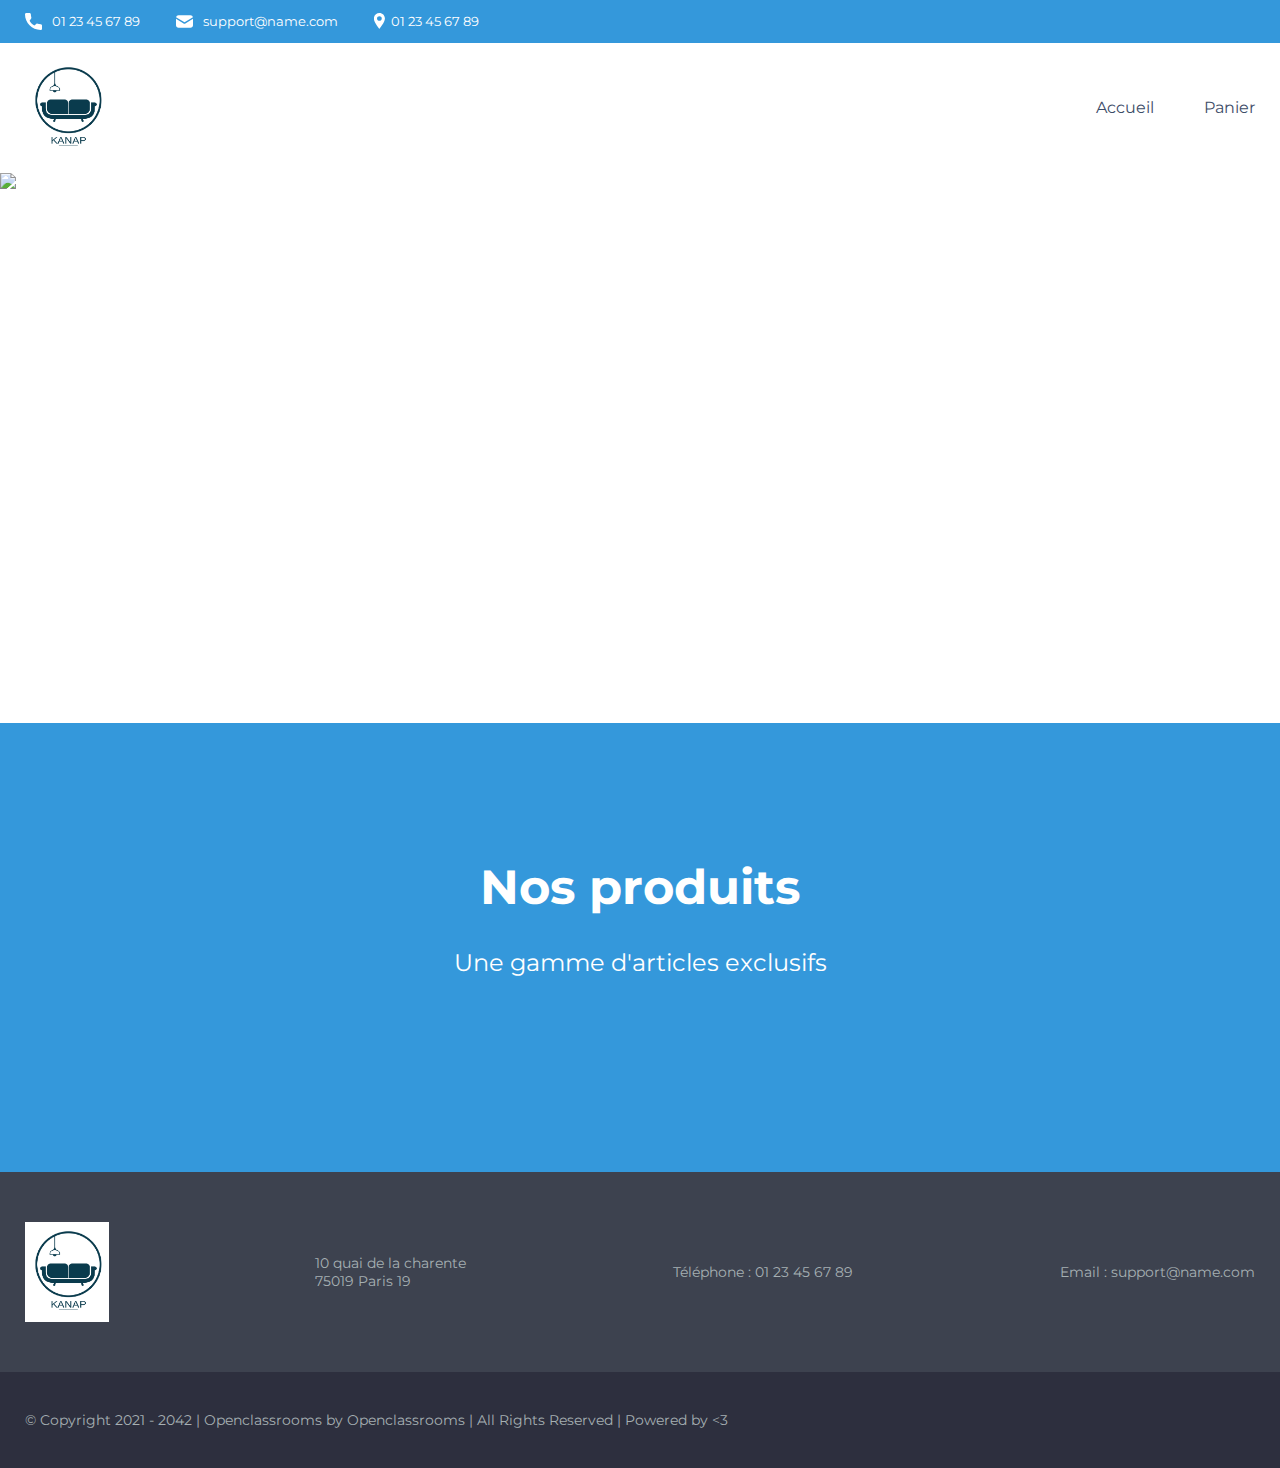
==== front/html/index.html @ 2e601edf "first commit" ====
<!DOCTYPE html>
<html lang="fr">
  <head>
    <title>Kanap</title>

    <meta charset="utf-8">
    <meta name="description" content="Plateforme incroyable de e-commerce">

    <link rel="preconnect" href="https://fonts.googleapis.com">
    <link rel="preconnect" href="https://fonts.gstatic.com" crossorigin>
    <link href="https://fonts.googleapis.com/css2?family=Montserrat:wght@100;200;300;400;500;600;700;800;900&display=swap" rel="stylesheet">
    <link href="../css/style.css" rel="stylesheet" />


    <meta name="viewport" content="width=device-width, initial-scale=1">
  </head>

  <body>
    <header>
      <div class="limitedWidthBlockContainer informations">
        <div class="limitedWidthBlock">
          <ul>
            <li><img src="../images/icons/phone.svg" alt="logo de téléphone" class="informations__phone">01 23 45 67 89</li>
            <li><img src="../images/icons/mail.svg" alt="logo d'une enveloppe" class="informations__mail">support@name.com</li>
            <li><img src="../images/icons/adress.svg" alt="logo d'un point de géolocalisation" class="informations__address">01 23 45 67 89</li>
          </ul>
        </div>
      </div>
      <div class="limitedWidthBlockContainer menu">
        <div class="limitedWidthBlock">
          <a href="./index.html">
            <img class="logo" src="../images/logo.png" alt="Logo de l'entreprise">
          </a>
          <nav>
            <ul>
              <a href="./index.html"><li>Accueil</li></a>
              <a href="./cart.html"><li>Panier</li></a>
            </ul>
          </nav>
        </div>
      </div>
      <img class="banniere" src="../images/banniere.png" alt="Baniere">
    </header>

    <main class="limitedWidthBlockContainer">
      <div class="limitedWidthBlock">
        <div class="titles">
          <h1>Nos produits</h1>
          <h2>Une gamme d'articles exclusifs</h2>
        </div>
        <section class="items" id="items"> 
<!--           <a href="./product.html?id=42">
            <article>
              <img src=".../product01.jpg" alt="Lorem ipsum dolor sit amet, Kanap name1">
              <h3 class="productName">Kanap name1</h3>
              <p class="productDescription">Dis enim malesuada risus sapien gravida nulla nisl arcu. Dis enim malesuada risus sapien gravida nulla nisl arcu.</p>
            </article>
          </a> -->
        </section>
      </div>
    </main>
    
    <footer>
      <div class="limitedWidthBlockContainer footerMain">
        <div class="limitedWidthBlock">
          <div>
            <img class="logo" src="../images/logo.png" alt="Logo de l'entreprise">
          </div>
          <div>
            <p>10 quai de la charente <br>75019 Paris 19</p>
          </div>
          <div>
            <p>Téléphone : 01 23 45 67 89</p>
          </div>
          <div>
            <p>Email : support@name.com</p>
          </div>
        </div>
      </div>
      <div class="limitedWidthBlockContainer footerSecondary">
        <div class="limitedWidthBlock">
          <p>© Copyright 2021 - 2042 | Openclassrooms by Openclassrooms | All Rights Reserved | Powered by <3</p>
        </div>
      </div>
    </footer>
  <script src="../js/script.js"></script>
  </body>
</html>
---- front/css/style.css ----
/*********/
/*GENERAL*/
/*********/

body {
	font-family: 'Montserrat', sans-serif;
	margin: 0;
	color: white;
	min-width: 300px;
}
h1 {
	font-size: 48px;
	font-weight: 700;
	margin-top: 135px;
	text-align: center;
}
h2 {
	font-weight: 400;
	margin-bottom: 60px;
	text-align: center;
}
.logo {
	height: 100px;
}

/*maxwidth + centering*/
.limitedWidthBlockContainer {
	display: flex;
	justify-content: center;
}
.limitedWidthBlock {
	width: 100%;
	max-width: 1400px;
	padding: 0 25px;
}

/*Colors*/
:root {
	--main-color: #3498db;
	--secondary-color: #2c3e50;
	--text-color: #3d4c68;
	--footer-text-color: #a6b0b3; 
	--footer-main-color: #3d424f; 
	--footer-secondary-color: #2d2f3e;
	/*background-color: var(--main-color);*/
}




/********/
/*Header*/
/********/

/*informations*/
.informations {
	font-size: 13px;
	background-color: var(--main-color);
}
.informations img {
	height: 17px;
}
.informations ul {
	display: flex;
	padding-left: 0;
}
.informations ul li {
	display: flex;
	list-style: none;
	margin-right: 36px;
}
.informations__phone,
.informations__mail {
	margin-right: 10px;
}

/*menu*/
.menu {
	background-color: white;
}
.menu .limitedWidthBlock {
	display: flex;
	justify-content: space-between;
}
.menu a {
	display: flex;
	align-items: center;
	text-decoration: none;
}
.menu nav {
	display: flex;
}
.menu nav ul {
	display: flex;
	margin: 0;
	line-height: 130px;
}
.menu nav ul li {
	list-style: none;
	margin-left: 50px;
	color: var(--text-color);
}
.menu nav ul li:hover {
	font-weight: 600;
	color: #3498db !important;
}

/*banniere*/
.banniere {
	width: 100%;
	height: 550px;
	object-fit: cover;
	display: flex;
}




/******/
/*Main*/
/******/

main {
	background-color: var(--main-color);
}

/*items*/
.items {
	margin-bottom: 135px;
	display: flex;
	justify-content: space-around;
	flex-wrap: wrap;
}
.items a {
	width: 21%;
	text-decoration: none;
	color: unset;
}
.items a:hover article {
	box-shadow: rgba(42, 18, 206, 0.9) 0 0 22px 6px;
}
.items article {
	background-color: var(--secondary-color);
	display: flex;
	flex-direction: column;
	align-items: center;
	margin-bottom: 40px;
	padding-top: 25px;
	width: 100%;
	border-radius: 10px;
}
.items article img {
	width: 160px;
	height: 160px;
	object-fit: cover;
	border-radius: 10px;
}
.items article h3 {
	font-size: 22px;
	font-weight: 700;
	text-align: center;
	text-transform: uppercase;
}
.items article p {
	text-align: center;
	padding-left: 23px;
	padding-right: 23px;
	box-sizing: border-box;
	overflow: hidden;
	text-overflow: ellipsis;

	display: -webkit-box;
	-webkit-line-clamp: 3;
	-webkit-box-orient: vertical;
	white-space: normal;
}




/********/
/*Footer*/
/********/

footer {
	color: var(--footer-text-color);
	display: flex;
	flex-direction: column;
	font-size: 14px;
}
footer .footerMain,
footer .footerSecondary {
	width: 100%;
}

/*footerMain*/
.footerMain {
	background-color: var(--footer-main-color);
	padding: 50px 0;
}
.footerMain .limitedWidthBlock {
	display: flex;
	justify-content: space-between;
}
.footerMain .limitedWidthBlock div {
	display: flex;
	align-items: center;
}

/*footerSecondary*/
.footerSecondary {
	background-color: var(--footer-secondary-color);
	padding: 25px 0;
}




/***************/
/*Media queries*/
/***************/

@media (max-width: 991.98px) {
	.informations ul {
		display: flex;
		justify-content: space-around;
	}
	.items a {
		width: 42%;
	}
	.footerMain .limitedWidthBlock {
		display: flex;
		flex-direction: column;
		align-items: center;
	}
	.footerSecondary .limitedWidthBlock p {
		text-align: center;
	}
}

@media (max-width: 575.98px) { 
	.informations ul {
		flex-direction: column;
		align-items: center;
	}
	.informations ul li{
		margin-bottom: 14px;
		margin-right: 0;
	}
	.menu .limitedWidthBlock {
		display: flex;
		flex-direction: column;
		align-items: center;
	}
	.logo {
		margin-top: 20px;
	}
	.menu nav ul {
		padding: 0;
		line-height: 80px;
	}
	.menu nav ul a:first-child li {
		margin-left: 0;
	}
	.items a {
		width: 75%;
	}
}
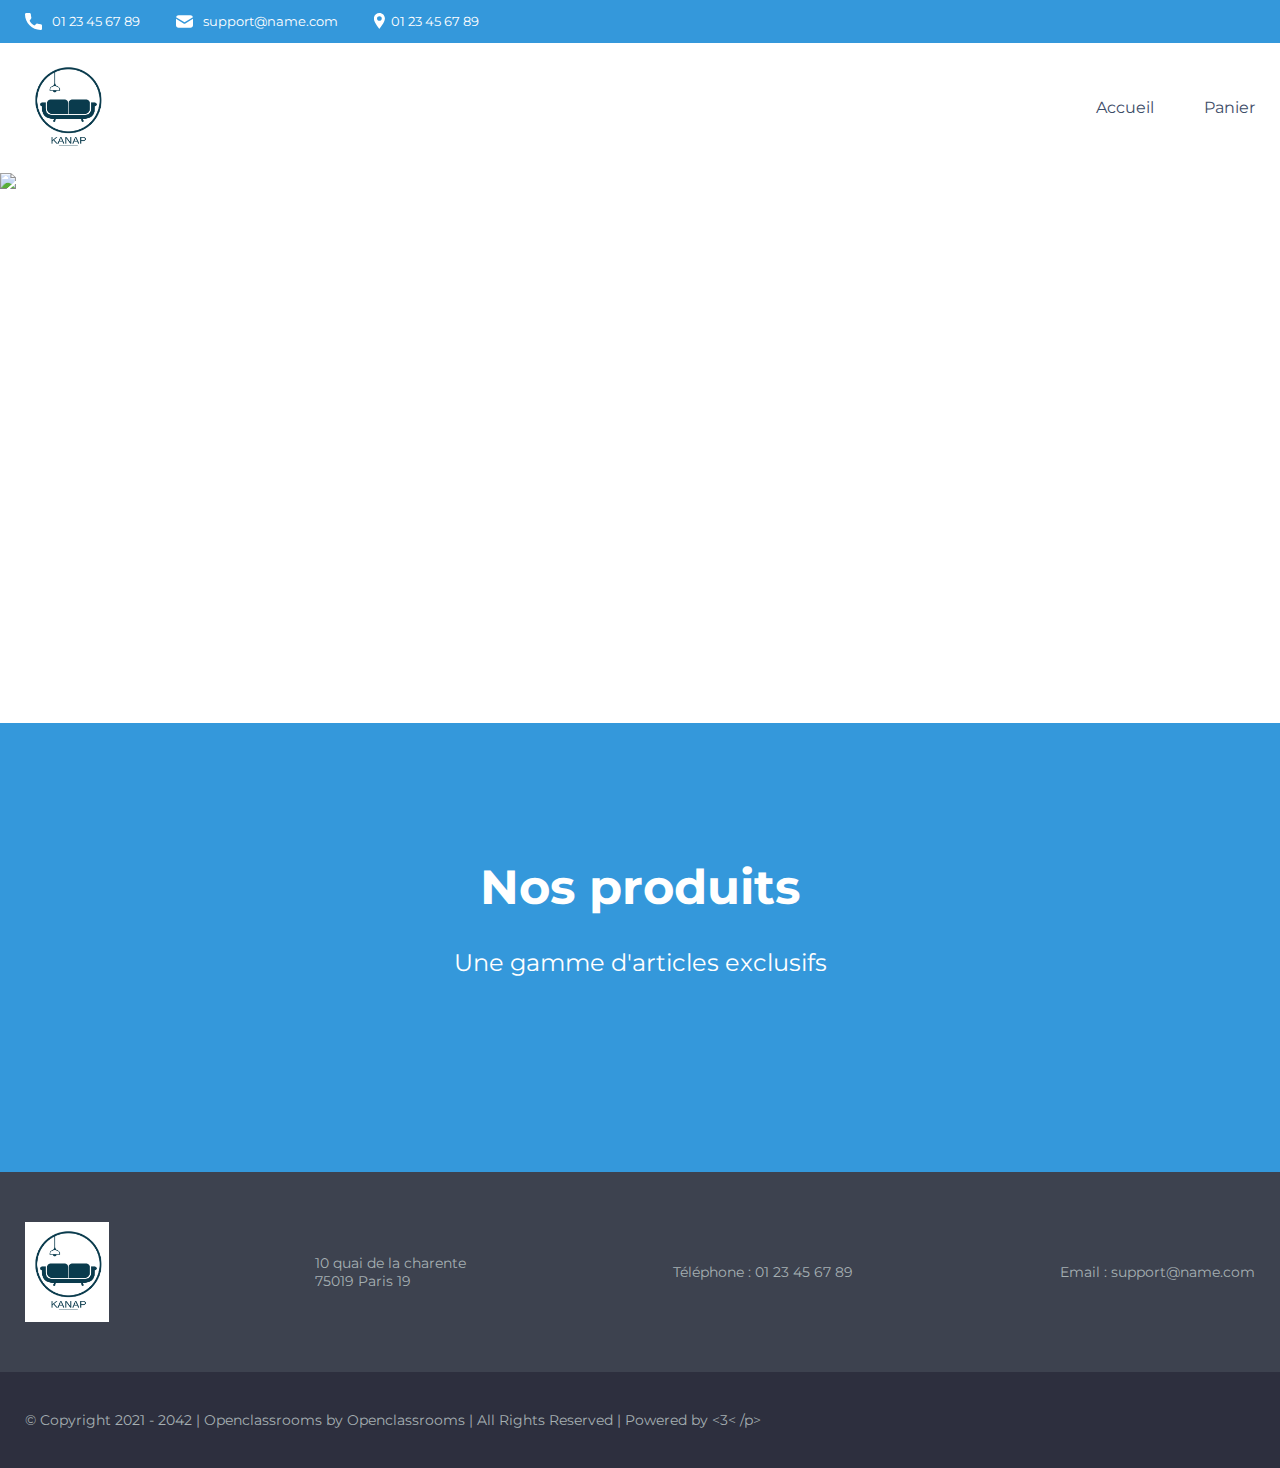
==== commit d4f3ab6a: "jss" ====
--- a/front/html/index.html
+++ b/front/html/index.html
@@ -1,88 +1,98 @@
 <!DOCTYPE html>
 <html lang="fr">
-  <head>
-    <title>Kanap</title>
 
-    <meta charset="utf-8">
-    <meta name="description" content="Plateforme incroyable de e-commerce">
+<head>
+  <title>Kanap</title>
 
-    <link rel="preconnect" href="https://fonts.googleapis.com">
-    <link rel="preconnect" href="https://fonts.gstatic.com" crossorigin>
-    <link href="https://fonts.googleapis.com/css2?family=Montserrat:wght@100;200;300;400;500;600;700;800;900&display=swap" rel="stylesheet">
-    <link href="../css/style.css" rel="stylesheet" />
+  <meta charset="utf-8">
+  <meta name="description" content="Plateforme incroyable de e-commerce">
+
+  <link rel="preconnect" href="https://fonts.googleapis.com">
+  <link rel="preconnect" href="https://fonts.gstatic.com" crossorigin>
+  <link href="https://fonts.googleapis.com/css2?family=Montserrat:wght@100;200;300;400;500;600;700;800;900&display=swap"
+    rel="stylesheet">
+  <link href="../css/style.css" rel="stylesheet" />
 
 
-    <meta name="viewport" content="width=device-width, initial-scale=1">
-  </head>
+  <meta name="viewport" content="width=device-width, initial-scale=1">
+</head>
 
-  <body>
-    <header>
-      <div class="limitedWidthBlockContainer informations">
-        <div class="limitedWidthBlock">
+<body>
+  <header>
+    <div class="limitedWidthBlockContainer informations">
+      <div class="limitedWidthBlock">
+        <ul>
+          <li><img src="../images/icons/phone.svg" alt="logo de téléphone" class="informations__phone">01 23 45 67 89
+          </li>
+          <li><img src="../images/icons/mail.svg" alt="logo d'une enveloppe" class="informations__mail">support@name.com
+          </li>
+          <li><img src="../images/icons/adress.svg" alt="logo d'un point de géolocalisation"
+              class="informations__address">01 23 45 67 89</li>
+        </ul>
+      </div>
+    </div>
+    <div class="limitedWidthBlockContainer menu">
+      <div class="limitedWidthBlock">
+        <a href="./index.html">
+          <img class="logo" src="../images/logo.png" alt="Logo de l'entreprise">
+        </a>
+        <nav>
           <ul>
-            <li><img src="../images/icons/phone.svg" alt="logo de téléphone" class="informations__phone">01 23 45 67 89</li>
-            <li><img src="../images/icons/mail.svg" alt="logo d'une enveloppe" class="informations__mail">support@name.com</li>
-            <li><img src="../images/icons/adress.svg" alt="logo d'un point de géolocalisation" class="informations__address">01 23 45 67 89</li>
+            <a href="./index.html">
+              <li>Accueil</li>
+            </a>
+            <a href="./cart.html">
+              <li>Panier</li>
+            </a>
           </ul>
-        </div>
+        </nav>
       </div>
-      <div class="limitedWidthBlockContainer menu">
-        <div class="limitedWidthBlock">
-          <a href="./index.html">
-            <img class="logo" src="../images/logo.png" alt="Logo de l'entreprise">
-          </a>
-          <nav>
-            <ul>
-              <a href="./index.html"><li>Accueil</li></a>
-              <a href="./cart.html"><li>Panier</li></a>
-            </ul>
-          </nav>
-        </div>
+    </div>
+    <img class="banniere" src="../images/banniere.png" alt="Baniere">
+  </header>
+
+  <main class="limitedWidthBlockContainer">
+    <div class="limitedWidthBlock">
+      <div class="titles">
+        <h1>Nos produits</h1>
+        <h2>Une gamme d'articles exclusifs</h2>
       </div>
-      <img class="banniere" src="../images/banniere.png" alt="Baniere">
-    </header>
-
-    <main class="limitedWidthBlockContainer">
-      <div class="limitedWidthBlock">
-        <div class="titles">
-          <h1>Nos produits</h1>
-          <h2>Une gamme d'articles exclusifs</h2>
-        </div>
-        <section class="items" id="items"> 
-<!--           <a href="./product.html?id=42">
+      <section class="items" id="items">
+        <!--           <a href="./product.html?id=42">
             <article>
               <img src=".../product01.jpg" alt="Lorem ipsum dolor sit amet, Kanap name1">
               <h3 class="productName">Kanap name1</h3>
               <p class="productDescription">Dis enim malesuada risus sapien gravida nulla nisl arcu. Dis enim malesuada risus sapien gravida nulla nisl arcu.</p>
             </article>
           </a> -->
-        </section>
-      </div>
-    </main>
-    
-    <footer>
-      <div class="limitedWidthBlockContainer footerMain">
-        <div class="limitedWidthBlock">
-          <div>
-            <img class="logo" src="../images/logo.png" alt="Logo de l'entreprise">
-          </div>
-          <div>
-            <p>10 quai de la charente <br>75019 Paris 19</p>
-          </div>
-          <div>
-            <p>Téléphone : 01 23 45 67 89</p>
-          </div>
-          <div>
-            <p>Email : support@name.com</p>
-          </div>
+      </section>
+    </div>
+  </main>
+
+  <footer>
+    <div class="limitedWidthBlockContainer footerMain">
+      <div class="limitedWidthBlock">
+        <div>
+          <img class="logo" src="../images/logo.png" alt="Logo de l'entreprise">
+        </div>
+        <div>
+          <p>10 quai de la charente <br>75019 Paris 19</p>
+        </div>
+        <div>
+          <p>Téléphone : 01 23 45 67 89</p>
+        </div>
+        <div>
+          <p>Email : support@name.com</p>
         </div>
       </div>
-      <div class="limitedWidthBlockContainer footerSecondary">
-        <div class="limitedWidthBlock">
-          <p>© Copyright 2021 - 2042 | Openclassrooms by Openclassrooms | All Rights Reserved | Powered by <3</p>
-        </div>
+    </div>
+    <div class="limitedWidthBlockContainer footerSecondary">
+      <div class="limitedWidthBlock">
+        <p>© Copyright 2021 - 2042 | Openclassrooms by Openclassrooms | All Rights Reserved | Powered by <3< /p>
       </div>
-    </footer>
+    </div>
+  </footer>
   <script src="../js/script.js"></script>
-  </body>
+</body>
+
 </html>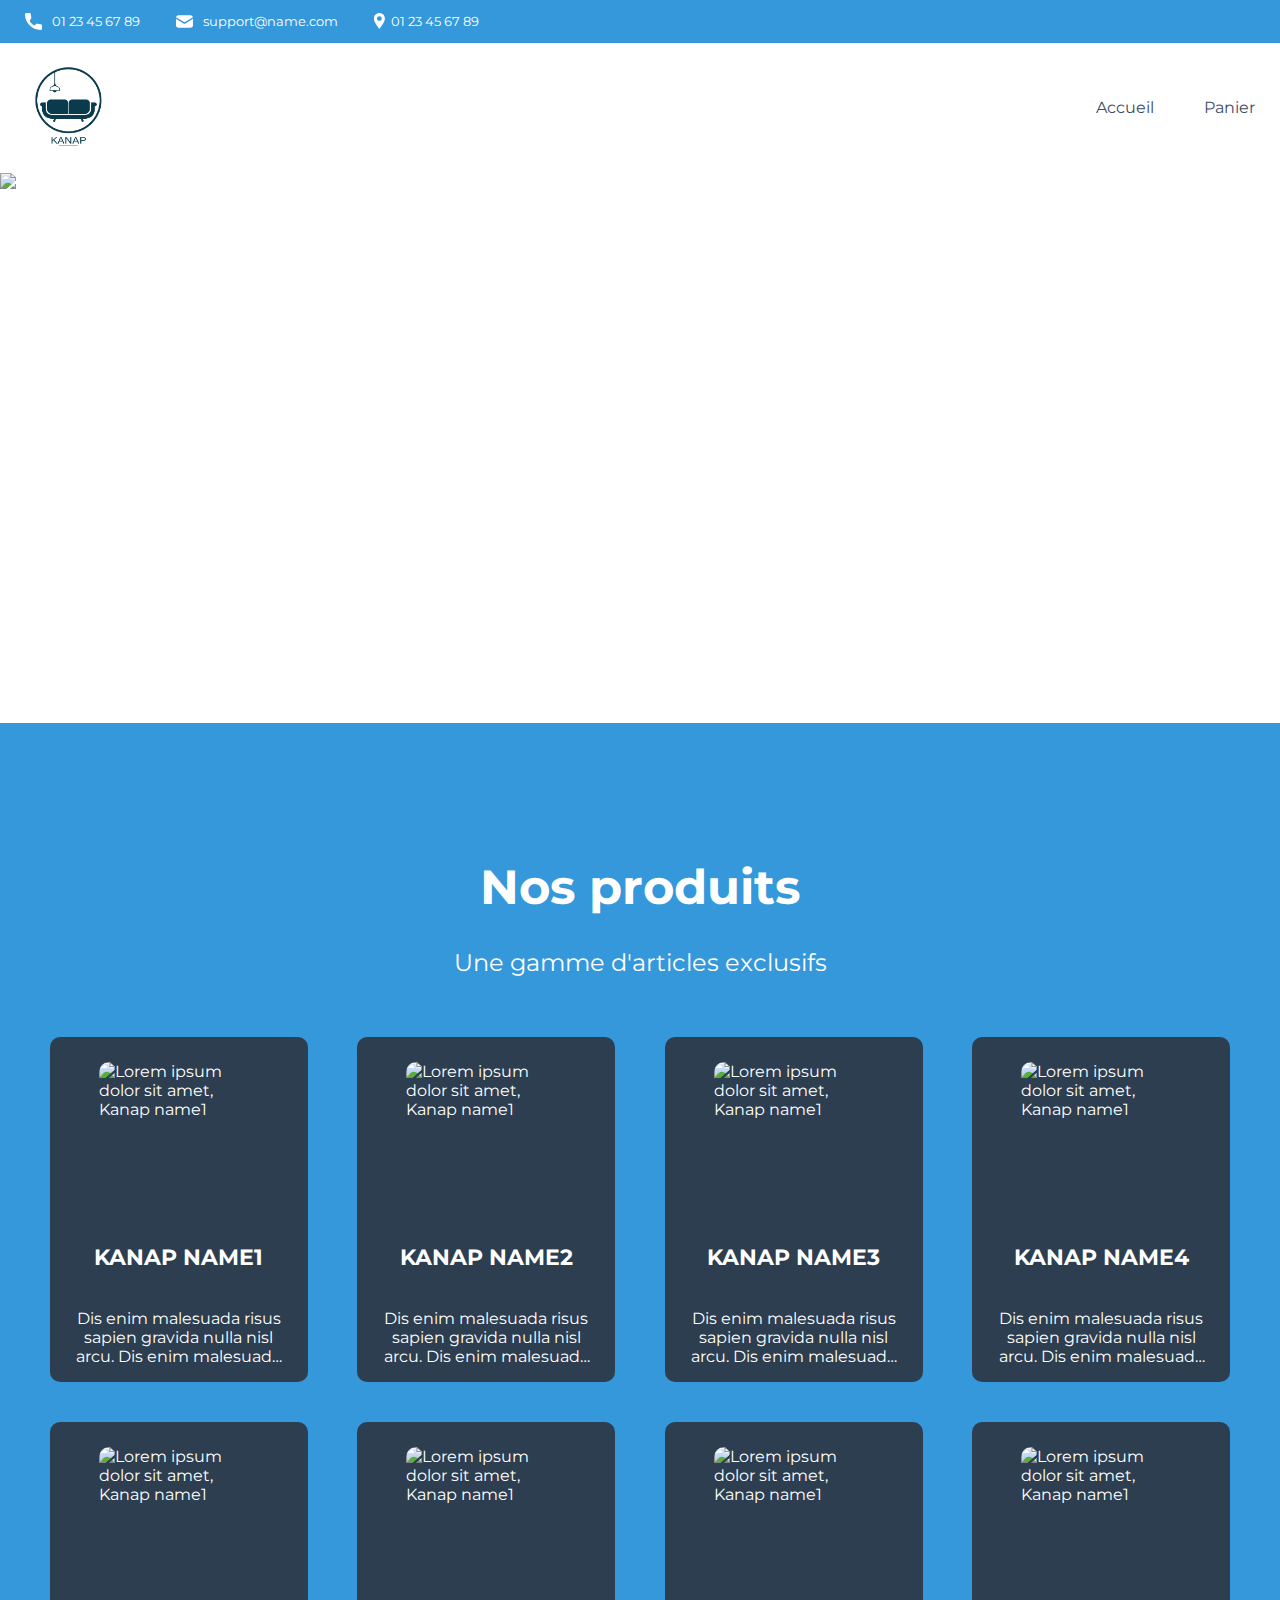
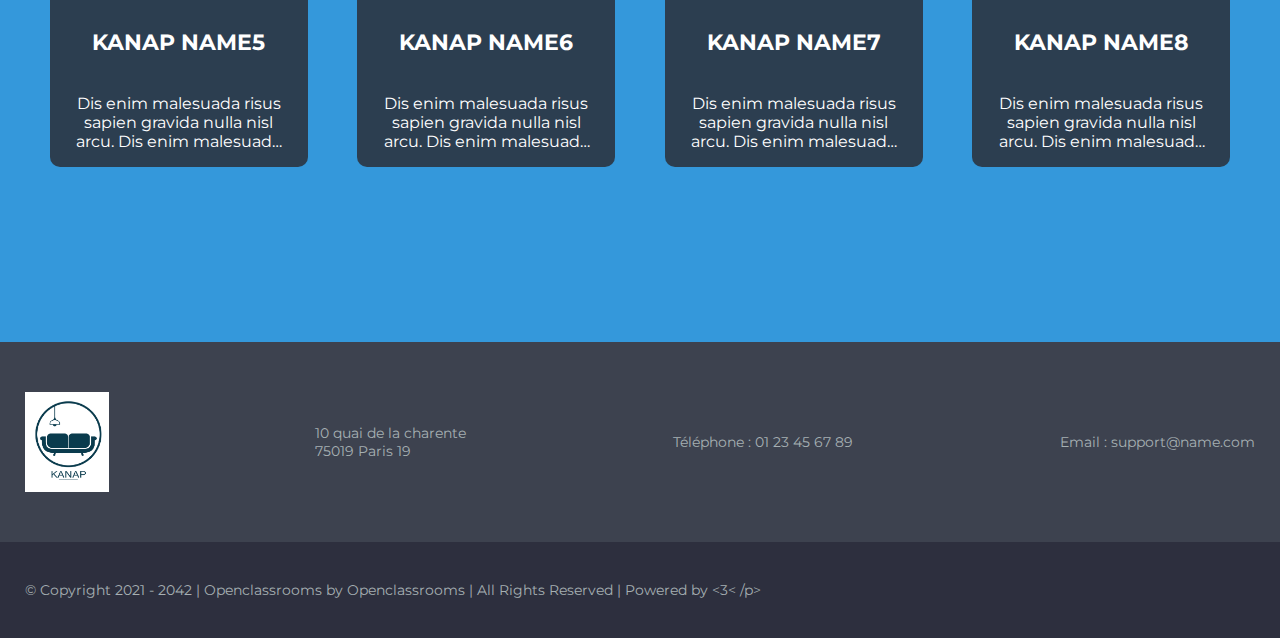
==== commit 1c7a016f: "script" ====
--- a/front/html/index.html
+++ b/front/html/index.html
@@ -58,13 +58,70 @@
         <h2>Une gamme d'articles exclusifs</h2>
       </div>
       <section class="items" id="items">
-        <!--           <a href="./product.html?id=42">
-            <article>
-              <img src=".../product01.jpg" alt="Lorem ipsum dolor sit amet, Kanap name1">
-              <h3 class="productName">Kanap name1</h3>
-              <p class="productDescription">Dis enim malesuada risus sapien gravida nulla nisl arcu. Dis enim malesuada risus sapien gravida nulla nisl arcu.</p>
-            </article>
-          </a> -->
+        <a href="./product.html?id=42">
+          <article>
+            <img src=".../product01.jpg" alt="Lorem ipsum dolor sit amet, Kanap name1">
+            <h3 class="productName">Kanap name1</h3>
+            <p class="productDescription">Dis enim malesuada risus sapien gravida nulla nisl arcu. Dis enim malesuada
+              risus sapien gravida nulla nisl arcu.</p>
+          </article>
+        </a>
+        <a href="./product.html?id=42">
+          <article>
+            <img src=".../product02.jpg" alt="Lorem ipsum dolor sit amet, Kanap name1">
+            <h3 class="productName">Kanap name2</h3>
+            <p class="productDescription">Dis enim malesuada risus sapien gravida nulla nisl arcu. Dis enim malesuada
+              risus sapien gravida nulla nisl arcu.</p>
+          </article>
+        </a>
+        <a href="./product.html?id=42">
+          <article>
+            <img src=".../product03.jpg" alt="Lorem ipsum dolor sit amet, Kanap name1">
+            <h3 class="productName">Kanap name3</h3>
+            <p class="productDescription">Dis enim malesuada risus sapien gravida nulla nisl arcu. Dis enim malesuada
+              risus sapien gravida nulla nisl arcu.</p>
+          </article>
+        </a>
+        <a href="./product.html?id=42">
+          <article>
+            <img src=".../product04.jpg" alt="Lorem ipsum dolor sit amet, Kanap name1">
+            <h3 class="productName">Kanap name4</h3>
+            <p class="productDescription">Dis enim malesuada risus sapien gravida nulla nisl arcu. Dis enim malesuada
+              risus sapien gravida nulla nisl arcu.</p>
+          </article>
+        </a>
+        <a href="./product.html?id=42">
+          <article>
+            <img src=".../product05.jpg" alt="Lorem ipsum dolor sit amet, Kanap name1">
+            <h3 class="productName">Kanap name5</h3>
+            <p class="productDescription">Dis enim malesuada risus sapien gravida nulla nisl arcu. Dis enim malesuada
+              risus sapien gravida nulla nisl arcu.</p>
+          </article>
+        </a>
+        <a href="./product.html?id=42">
+          <article>
+            <img src=".../product06.jpg" alt="Lorem ipsum dolor sit amet, Kanap name1">
+            <h3 class="productName">Kanap name6</h3>
+            <p class="productDescription">Dis enim malesuada risus sapien gravida nulla nisl arcu. Dis enim malesuada
+              risus sapien gravida nulla nisl arcu.</p>
+          </article>
+        </a>
+        <a href="./product.html?id=42">
+          <article>
+            <img src=".../product07.jpg" alt="Lorem ipsum dolor sit amet, Kanap name1">
+            <h3 class="productName">Kanap name7</h3>
+            <p class="productDescription">Dis enim malesuada risus sapien gravida nulla nisl arcu. Dis enim malesuada
+              risus sapien gravida nulla nisl arcu.</p>
+          </article>
+        </a>
+        <a href="./product.html?id=42">
+          <article>
+            <img src=".../product08.jpg" alt="Lorem ipsum dolor sit amet, Kanap name1">
+            <h3 class="productName">Kanap name8</h3>
+            <p class="productDescription">Dis enim malesuada risus sapien gravida nulla nisl arcu. Dis enim malesuada
+              risus sapien gravida nulla nisl arcu.</p>
+          </article>
+        </a>
       </section>
     </div>
   </main>
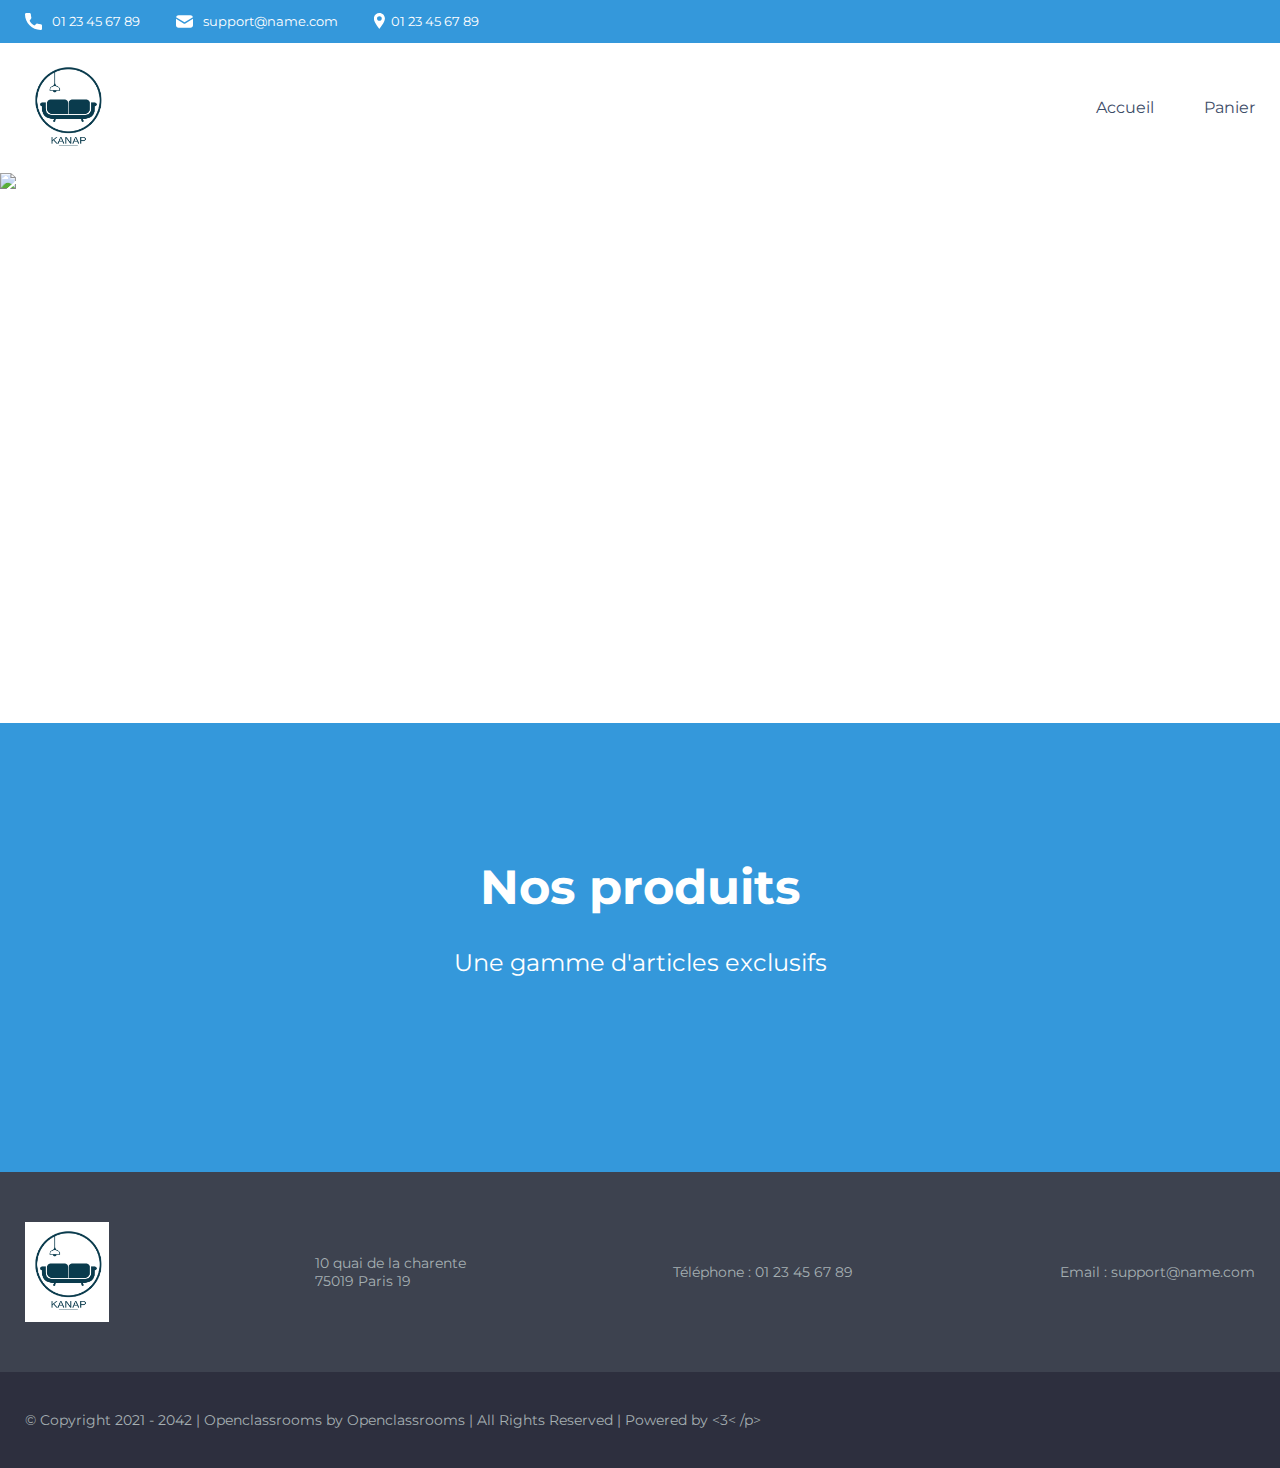
==== commit ca0b7272: "items" ====
--- a/front/html/index.html
+++ b/front/html/index.html
@@ -58,70 +58,14 @@
         <h2>Une gamme d'articles exclusifs</h2>
       </div>
       <section class="items" id="items">
-        <a href="./product.html?id=42">
+        <!-- <a href="./product.html?id=42">
           <article>
             <img src=".../product01.jpg" alt="Lorem ipsum dolor sit amet, Kanap name1">
             <h3 class="productName">Kanap name1</h3>
             <p class="productDescription">Dis enim malesuada risus sapien gravida nulla nisl arcu. Dis enim malesuada
               risus sapien gravida nulla nisl arcu.</p>
           </article>
-        </a>
-        <a href="./product.html?id=42">
-          <article>
-            <img src=".../product02.jpg" alt="Lorem ipsum dolor sit amet, Kanap name1">
-            <h3 class="productName">Kanap name2</h3>
-            <p class="productDescription">Dis enim malesuada risus sapien gravida nulla nisl arcu. Dis enim malesuada
-              risus sapien gravida nulla nisl arcu.</p>
-          </article>
-        </a>
-        <a href="./product.html?id=42">
-          <article>
-            <img src=".../product03.jpg" alt="Lorem ipsum dolor sit amet, Kanap name1">
-            <h3 class="productName">Kanap name3</h3>
-            <p class="productDescription">Dis enim malesuada risus sapien gravida nulla nisl arcu. Dis enim malesuada
-              risus sapien gravida nulla nisl arcu.</p>
-          </article>
-        </a>
-        <a href="./product.html?id=42">
-          <article>
-            <img src=".../product04.jpg" alt="Lorem ipsum dolor sit amet, Kanap name1">
-            <h3 class="productName">Kanap name4</h3>
-            <p class="productDescription">Dis enim malesuada risus sapien gravida nulla nisl arcu. Dis enim malesuada
-              risus sapien gravida nulla nisl arcu.</p>
-          </article>
-        </a>
-        <a href="./product.html?id=42">
-          <article>
-            <img src=".../product05.jpg" alt="Lorem ipsum dolor sit amet, Kanap name1">
-            <h3 class="productName">Kanap name5</h3>
-            <p class="productDescription">Dis enim malesuada risus sapien gravida nulla nisl arcu. Dis enim malesuada
-              risus sapien gravida nulla nisl arcu.</p>
-          </article>
-        </a>
-        <a href="./product.html?id=42">
-          <article>
-            <img src=".../product06.jpg" alt="Lorem ipsum dolor sit amet, Kanap name1">
-            <h3 class="productName">Kanap name6</h3>
-            <p class="productDescription">Dis enim malesuada risus sapien gravida nulla nisl arcu. Dis enim malesuada
-              risus sapien gravida nulla nisl arcu.</p>
-          </article>
-        </a>
-        <a href="./product.html?id=42">
-          <article>
-            <img src=".../product07.jpg" alt="Lorem ipsum dolor sit amet, Kanap name1">
-            <h3 class="productName">Kanap name7</h3>
-            <p class="productDescription">Dis enim malesuada risus sapien gravida nulla nisl arcu. Dis enim malesuada
-              risus sapien gravida nulla nisl arcu.</p>
-          </article>
-        </a>
-        <a href="./product.html?id=42">
-          <article>
-            <img src=".../product08.jpg" alt="Lorem ipsum dolor sit amet, Kanap name1">
-            <h3 class="productName">Kanap name8</h3>
-            <p class="productDescription">Dis enim malesuada risus sapien gravida nulla nisl arcu. Dis enim malesuada
-              risus sapien gravida nulla nisl arcu.</p>
-          </article>
-        </a>
+        </a> -->
       </section>
     </div>
   </main>
